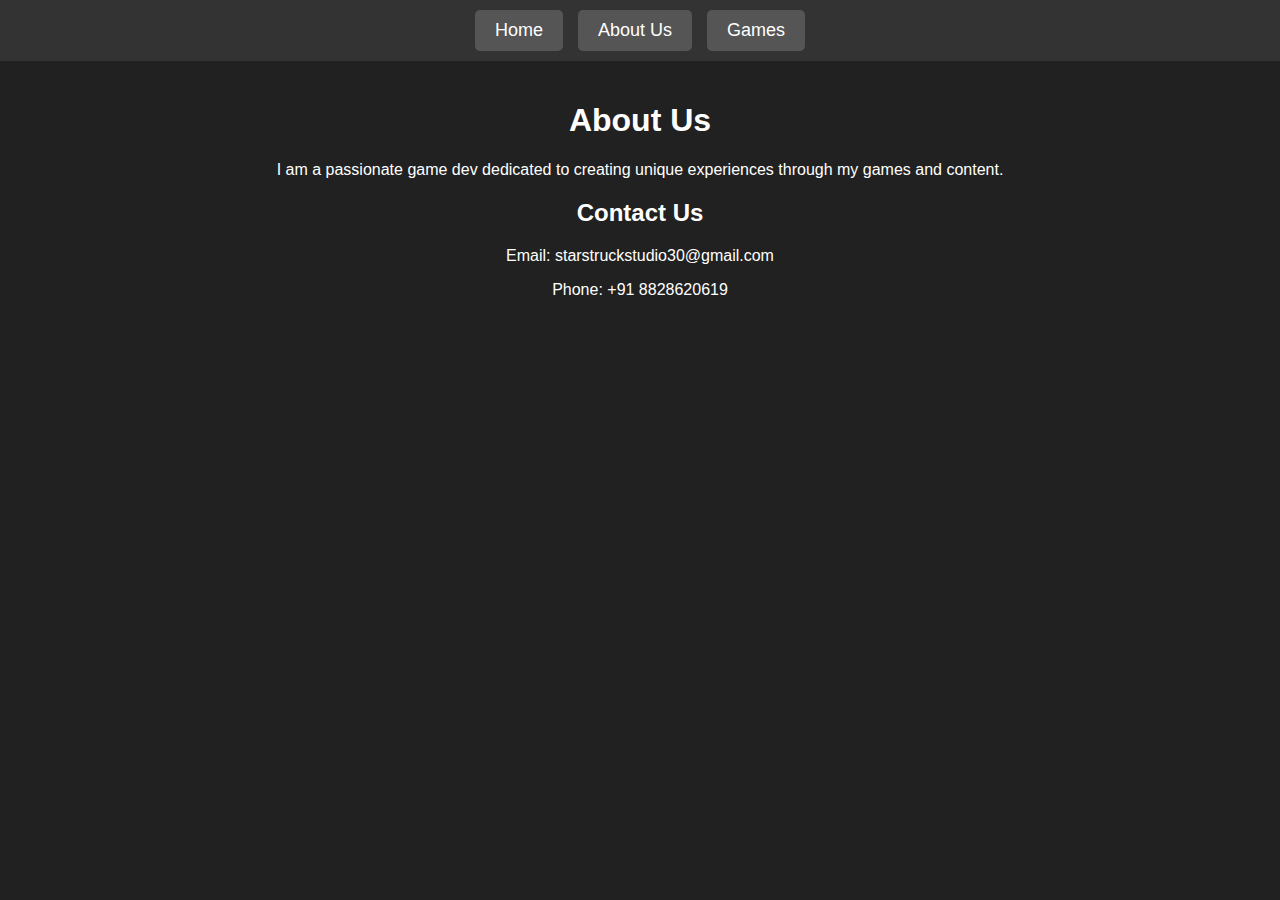
==== about.html @ 85d9d55d "Add files via upload" ====
<!DOCTYPE html>
<html lang="en">
<head>
    <meta charset="UTF-8">
    <meta name="viewport" content="width=device-width, initial-scale=1.0">
    <title>About Us</title>
    <link rel="stylesheet" href="styles.css">
</head>
<body>
    <header>
        <nav>
            <a href="index.html">Home</a>
            <a href="about.html">About Us</a>
            <a href="games.html">Games</a>
        </nav>
    </header>
    <div class="container">
        <h1>About Us</h1>
        <p>I am a passionate game dev dedicated to creating unique experiences through my games and content.</p>
        <h2>Contact Us</h2>
        <p>Email: starstruckstudio30@gmail.com</p>
        <p>Phone: +91 8828620619</p>
    </div>
</body>
</html>
---- styles.css ----
body {
    font-family: Arial, sans-serif;
    background-color: #212121;
    color: #ffffff;
    margin: 0;
    padding: 0;
}

header {
    background-color: #333;
    padding: 10px 0;
    text-align: center;
}

nav {
    display: flex;
    justify-content: center;
    gap: 15px;
}

nav a {
    text-decoration: none;
    color: #ffffff;
    background-color: #555;
    padding: 10px 20px;
    border-radius: 5px;
    font-size: 18px;
    transition: background-color 0.3s ease;
}

nav a:hover {
    background-color: #777;
}

.container {
    padding: 20px;
    text-align: center;
}

.button-grid {
    display: grid;
    grid-template-columns: repeat(auto-fit, minmax(200px, 1fr));
    gap: 20px;
    justify-items: center;
    margin: 20px;
}

.game-card img {
    width: 200px;
    height: 200px;
    object-fit: cover;
    border-radius: 10px;
}

.game-card h3 {
    margin: 10px 0 0;
}
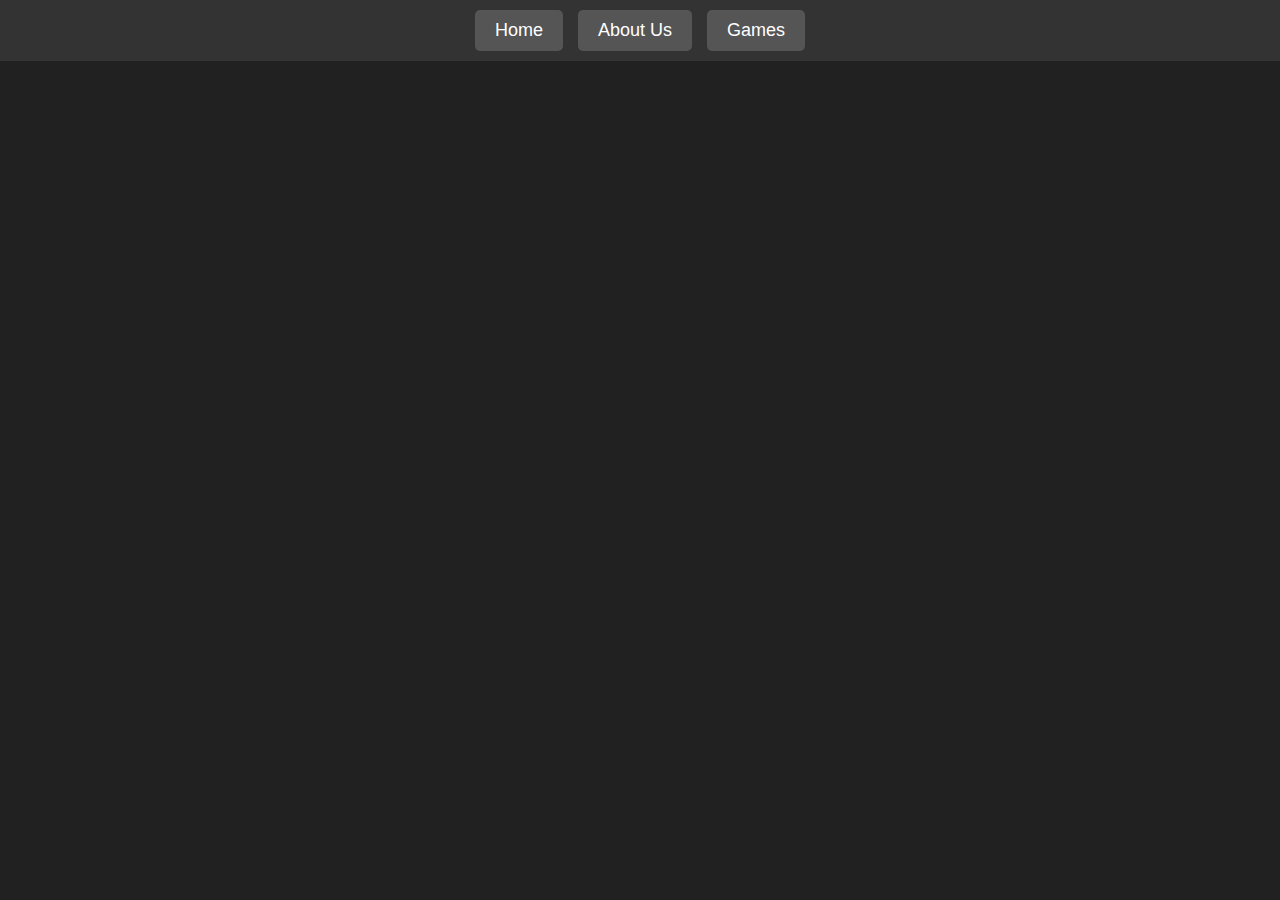
==== commit 9d42b86c: "Add files via upload" ====
--- a/about.html
+++ b/about.html
@@ -5,6 +5,7 @@
     <meta name="viewport" content="width=device-width, initial-scale=1.0">
     <title>About Us</title>
     <link rel="stylesheet" href="styles.css">
+	<script src="script.js" defer></script>
 </head>
 <body>
     <header>
@@ -14,7 +15,7 @@
             <a href="games.html">Games</a>
         </nav>
     </header>
-    <div class="container">
+    <div class="page-transition">
         <h1>About Us</h1>
         <p>I am a passionate game dev dedicated to creating unique experiences through my games and content.</p>
         <h2>Contact Us</h2>
--- a/styles.css
+++ b/styles.css
@@ -1,15 +1,27 @@
+/* General styles for body and layout */
 body {
     font-family: Arial, sans-serif;
     background-color: #212121;
     color: #ffffff;
     margin: 0;
     padding: 0;
+    display: flex;
+    justify-content: center;
+    align-items: center;
+    min-height: 100vh;
+    flex-direction: column;
 }
 
+/* Header and navigation styles */
 header {
     background-color: #333;
     padding: 10px 0;
+    width: 100%;
     text-align: center;
+    position: fixed;
+    top: 0;
+    left: 0;
+    z-index: 1000;
 }
 
 nav {
@@ -32,11 +44,16 @@
     background-color: #777;
 }
 
+/* Main content container */
 .container {
     padding: 20px;
     text-align: center;
+    width: 100%;
+    max-width: 1200px;
+    margin-top: 80px; /* To offset fixed header */
 }
 
+/* Game card grid */
 .button-grid {
     display: grid;
     grid-template-columns: repeat(auto-fit, minmax(200px, 1fr));
@@ -55,3 +72,31 @@
 .game-card h3 {
     margin: 10px 0 0;
 }
+
+/* Page transition animation */
+.page-transition {
+    opacity: 0;
+    animation: fadeIn 0.5s forwards;
+}
+
+@keyframes fadeIn {
+    from {
+        opacity: 0;
+    }
+    to {
+        opacity: 1;
+    }
+}
+
+.fade-out {
+    animation: fadeOut 0.5s forwards;
+}
+
+@keyframes fadeOut {
+    from {
+        opacity: 1;
+    }
+    to {
+        opacity: 0;
+    }
+}
